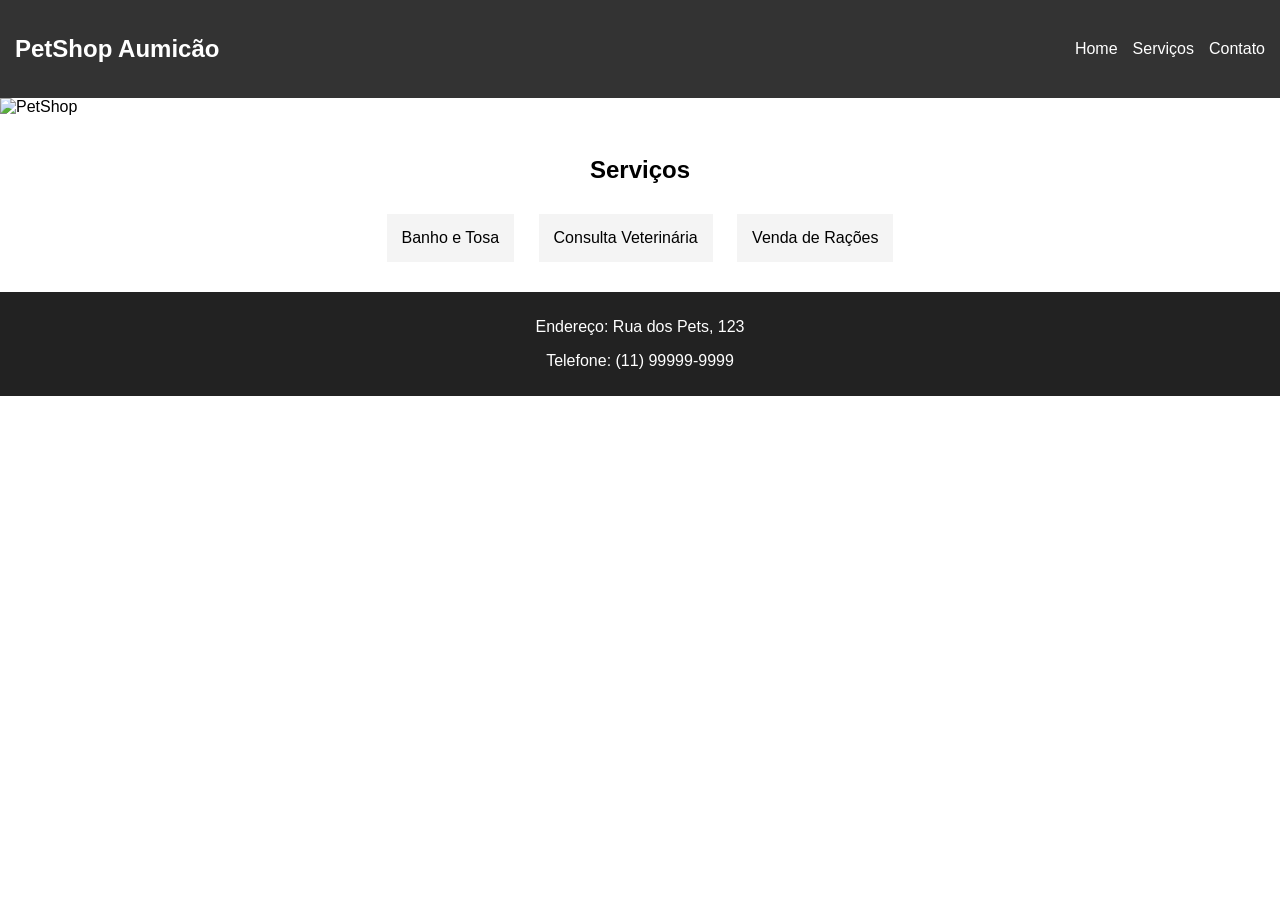
==== index.html @ 20759312 "Add files via upload" ====
<!DOCTYPE html>
<html lang="pt-br">
<head>
    <meta charset="UTF-8">
    <title>PetShop Aumicão</title>
    <link rel="stylesheet" href="style.css">
</head>
<body>

<header>
    <nav>
        <h1>PetShop Aumicão</h1>
        <ul>
            <li><a href="#">Home</a></li>
            <li><a href="#servicos">Serviços</a></li>
            <li><a href="#contato">Contato</a></li>
        </ul>
    </nav>
</header>

<main>
    <section class="banner">
        <img src="https://placedog.net/800/300" alt="PetShop">
    </section>

    <section id="servicos" class="servicos">
        <h2>Serviços</h2>

        <div class="card">Banho e Tosa</div>
        <div class="card">Consulta Veterinária</div>
        <div class="card">Venda de Rações</div>
    </section>
</main>

<footer id="contato">
    <p>Endereço: Rua dos Pets, 123</p>
    <p>Telefone: (11) 99999-9999</p>
</footer>

</body>
</html>
---- style.css ----
body {
    font-family: Arial;
    margin: 0;
}

header {
    background: #333;
    color: white;
    padding: 15px;
}

nav {
    display: flex;
    justify-content: space-between;
    align-items: center;
}

nav ul {
    list-style: none;
    display: flex;
    gap: 15px;
}

nav a {
    color: white;
    text-decoration: none;
}

.banner img {
    width: 100%;
}

.servicos {
    padding: 20px;
    text-align: center;
}

.card {
    background: #f4f4f4;
    margin: 10px;
    padding: 15px;
    display: inline-block;
}

footer {
    background: #222;
    color: white;
    text-align: center;
    padding: 10px;
}
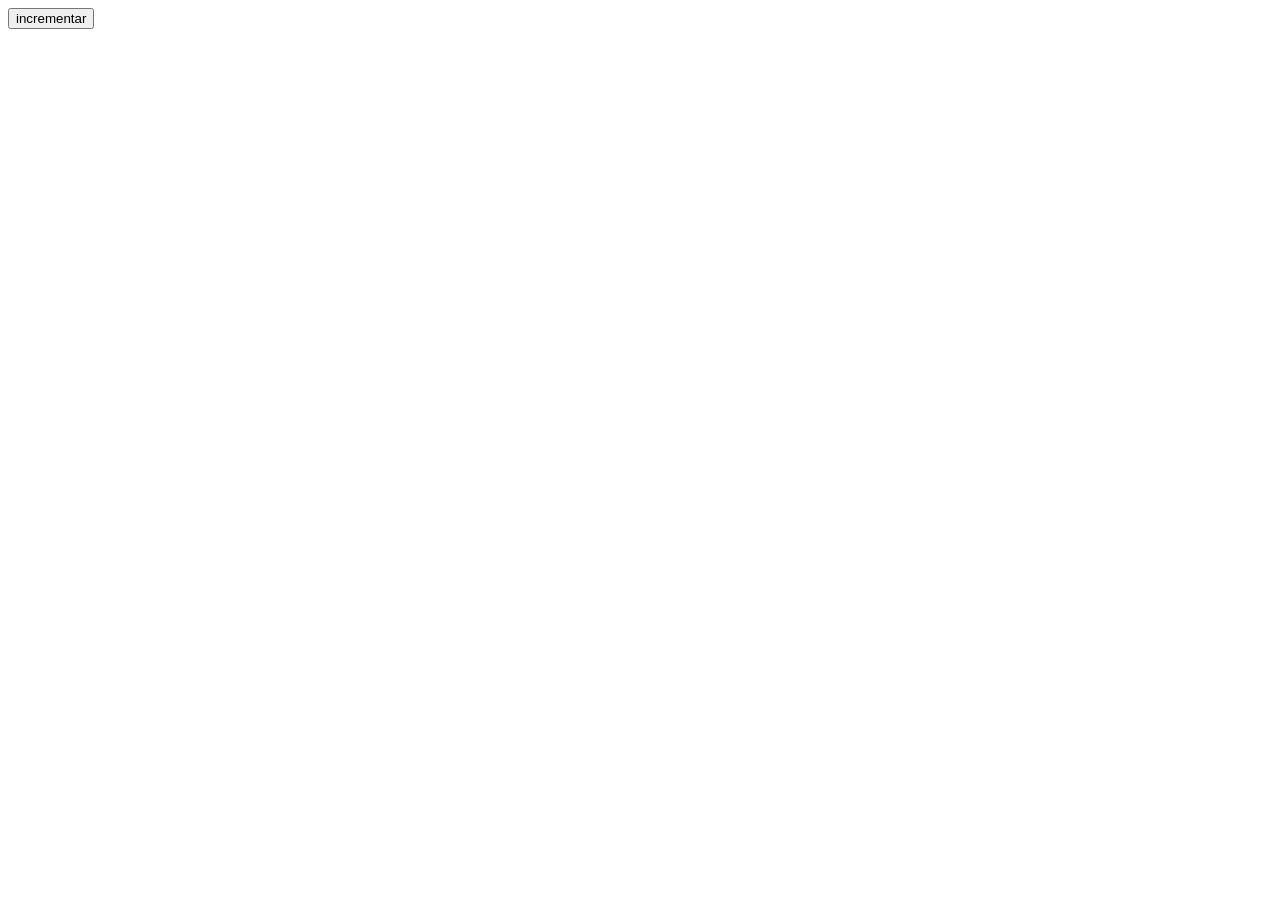
==== commit f4c3d1e0: "Create index.html" ====
--- a/index.html
+++ b/index.html
@@ -1,41 +1,29 @@
-<!DOCTYPE html>
-<html lang="pt-br">
-<head>
-    <meta charset="UTF-8">
-    <title>PetShop Aumicão</title>
-    <link rel="stylesheet" href="style.css">
-</head>
-<body>
-
-<header>
-    <nav>
-        <h1>PetShop Aumicão</h1>
-        <ul>
-            <li><a href="#">Home</a></li>
-            <li><a href="#servicos">Serviços</a></li>
-            <li><a href="#contato">Contato</a></li>
-        </ul>
-    </nav>
-</header>
-
-<main>
-    <section class="banner">
-        <img src="https://placedog.net/800/300" alt="PetShop">
-    </section>
-
-    <section id="servicos" class="servicos">
-        <h2>Serviços</h2>
-
-        <div class="card">Banho e Tosa</div>
-        <div class="card">Consulta Veterinária</div>
-        <div class="card">Venda de Rações</div>
-    </section>
-</main>
-
-<footer id="contato">
-    <p>Endereço: Rua dos Pets, 123</p>
-    <p>Telefone: (11) 99999-9999</p>
-</footer>
-
-</body>
-</html>+<!DOCTYPE html>
+<html lang="en">
+<head>
+    <meta charset="UTF-8">
+    <meta name="viewport" content="width=device-width, initial-scale=1.0">
+    <title>Document</title>
+</head>
+<body>
+    <button id="btn">incrementar</button>
+
+    <div id="container"></div>
+
+    <script src="https://ajax.googleapis.com/ajax/libs/jquery/3.7.1/jquery.min.js"></script>
+    <script>
+        let contador = 0;
+
+        $("#btn").click(incrementar);
+
+        function incrementar(){
+            contador++;
+
+            let p = $("<p></p>");
+            p.text("Adicionando texto dinamico: "+ contador);
+            $("#container").append(p);
+            
+        }
+    </script>
+</body>
+</html>
